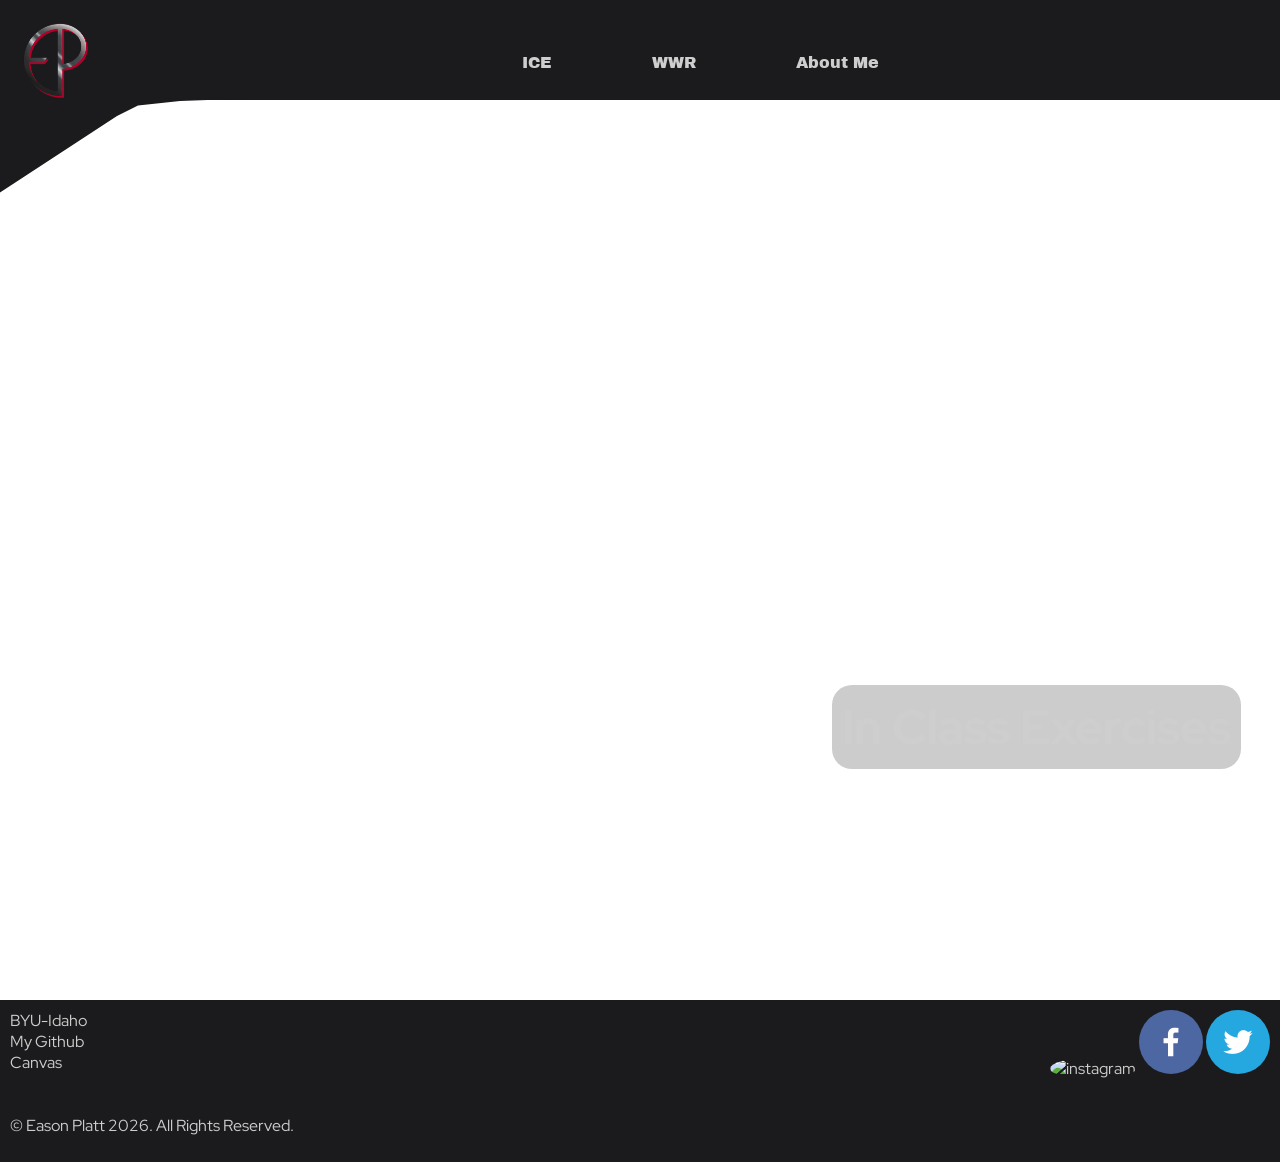
==== index.html @ 5ee54cb9 "Initial commit" ====
<!DOCTYPE html>
<html lang="en">

<head>
    <meta charset="UTF-8">
    <meta name="viewport" content="width=device-width, initial-scale=1.0">
    <title>Portal Page</title>
    <link rel="stylesheet" href="styles/style.css">

    <link rel="preconnect" href="https://fonts.googleapis.com">
    <link rel="preconnect" href="https://fonts.gstatic.com" crossorigin>
    <link
        href="https://fonts.googleapis.com/css2?family=Archivo+Black&family=Red+Hat+Display:ital,wght@0,300..900;1,300..900&display=swap"
        rel="stylesheet">
</head>

<body>
    <header class="navbar">
        <a id="logo_link" href="index.html">
            <img class="logo" src="images/eplogo_copy.png" alt="logo">
        </a>
        <nav>
            <a href="ice.html">ICE</a>
            <a href="wwr/index.html" target="_blank">WWR</a>
            <a href="about.html">About Me</a>
        </nav>
    </header>
    <section id="hero">
        <div class="slideshow">
            <div class="slides">
                <div class="slide-text slide-one">
                    <a href="ice.html">In Class Exercises</a>
                </div>
                <img src="images/lake_emma_1.png" alt="lake">
            </div>
            <div class="slides">
                <div class="slide-text slide-two">
                    <a href="wwr/index.html" target="_blank">White Water Rafting</a>
                </div>
                <img src="wwr/images/hero.png" alt="rafting">
            </div>
            <div class="slides">
                <div class="slide-text slide-three">
                    <a href="about.html">About Me</a>
                </div>
                <img src="images/eason_northern_lights.png" alt="Eason">
            </div>
        </div>
    </section>
    <footer>
        <div class="school-links">
            <a href="https://www.byui.edu" target="_blank">BYU-Idaho</a>
            <a href="https://www.github.com" target="_blank">My Github</a>
            <a href="https://byui.instructure.com" target="_blank">Canvas</a>
        </div>
        <div class="social-links">
            <a class="social-media" href="https://www.instagram.com" target="_blank">
                <img id="instagram" src="images/www.instagram.png" alt="instagram">
            </a>
            <a class="social-media" href="https://www.facebook.com" target="_blank">
                <img id="facebook" src="images/facebook.png" alt="facebook">
            </a>
            <a class="social-media" href="https://www.x.com" target="_blank">
                <img id="twitter" src="images/twitter.png" alt="twitter">
            </a>
        </div>
        <div class="copyright">
            <p> &copy; Eason Platt 2026. All Rights Reserved.</p>
        </div>
    </footer>
    <script>
        let slideIndex = 0;
        showSlides();

        function showSlides() {
            let i;
            let slides = document.getElementsByClassName("slides");
            for (i = 0; i < slides.length; i++) {
                slides[i].style.display = "none";
            }
            slideIndex++;
            if (slideIndex > slides.length) { slideIndex = 1 }
            slides[slideIndex - 1].style.display = "block";
            setTimeout(showSlides, 5000);
        }
    </script>
</body>
</html>
---- styles/style.css ----
header {
    height: 100px;
    display: grid;
    grid-template-columns: auto 1fr auto;
    align-items: center;
    background-color: #1b1b1d;
    position: relative;
}

header::after {
    content: "";
    position: absolute;
    left: 0;
    bottom: -148px;

    width: 300px;
    height: 150px;
    background: #1b1b1d;
    z-index: 999;
    clip-path: polygon(0% 1%, 88% 0%, 60% 2%, 46% 5%, 39% 12%, 0% 63%);
}

nav {
    display: flex;
    font-family: "Archivo Black", Arial;
    justify-content: center;
    color: #cecece;
    gap: 100px;
}

nav a {
    text-decoration: none;
    color: inherit;
}

.logo {
    max-height: 80px;
    padding: 20px;
}

#hero {
    height: 100vh;
    width: 100%;
    position: relative;
}

.hero-img {
    width: 100%;
    height: 100%;

    object-fit: cover;
}

.slideshow {
    height: 100%;
    width: 100%;
}

.slides {
    height: 100%;
    width: 100%;
    position: relative;
}

.slides a {
    text-decoration: none;
    color: inherit;
}

.slides img {
    width: 100%;
    height: 100%;
    object-fit: cover;
}

.slide-text {
    position: absolute;
    z-index: 2;
    font-size: 3rem;
    font-weight: bold;
    backdrop-filter: blur(3px);
    background: rgba(0,0,0,0.2);
    border-radius: 20px;
    padding: 10px;
    color: #cecece;
}

.slide-one {
    top: 65%;
    left: 65%;
}

.slide-two {
    top: 5%;
    left: 50%;
    transform: translateX(-50%);
}

.slide-three {
    top: 65%;
    left: 50%;
    transform: translateX(-50%);
}

body {
    font-family: "Red Hat Display", Arial;
    margin: 0;
}

footer {
    display: grid;
    grid-template-columns: 1fr auto;
    grid-template-rows: auto auto;
    color: #cecece;
    background-color: #1b1b1d;
}

footer a {
    text-decoration: none;
    color: inherit;
}

.school-links {
    display: flex;
    flex-direction: column;
    align-items: flex-start;
    padding: 10px;
}

.social-links {
    padding: 10px;
}

#instagram, #facebook, #twitter {
    width: 64px;
    height: 64px;
    border-radius: 50%;
    object-fit: cover;
    object-position: center;
}

.copyright {
    padding: 10px;
}

#ice-hero, #about-hero {
    height: 100vh;
    width: 100%;
    position: relative;
}

#ice-hero img, #about-hero img {
    width: 100%;
    height: 100%;
    object-fit: cover;
}

#ice-list {
    margin-left: 20px;
}

#ice-list a {
    color: #eb0b40;
}

#ice-list a:visited {
    color: #3f444a;
}

#ice-list a:hover {
    color: #b40029;
}

#about-me {
    margin-left: 20px;
}

.arrow {
    position: absolute;
    z-index: 2;
    top: 80%;
    left: 50%;
    transform: translateX(-50%);
    color: white;
    font-size: 3rem;
    animation: fadeArrow 2s ease-in-out infinite;
}

@keyframes fadeArrow {
    0% {
        opacity: 0;
    }

    50% {
        opacity: 1;
    }

    100% {
        opacity: 0;
    }
}
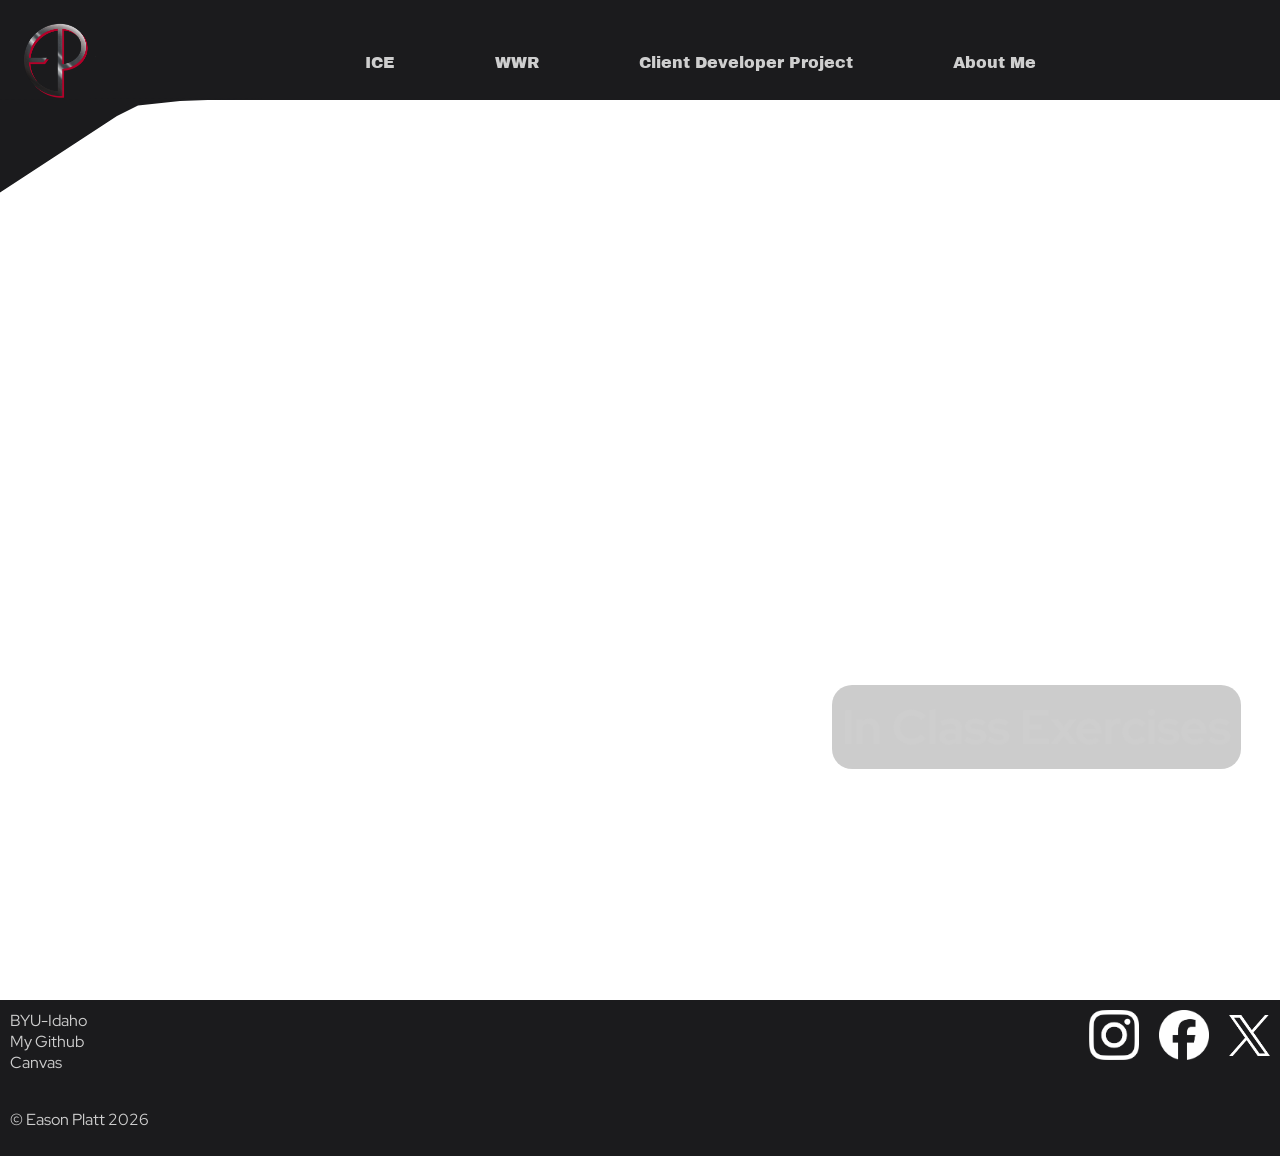
==== commit d5ed41ca: "Project page addition + extra styling" ====
--- a/index.html
+++ b/index.html
@@ -22,6 +22,7 @@
         <nav>
             <a href="ice.html">ICE</a>
             <a href="wwr/index.html" target="_blank">WWR</a>
+            <a href="client_report.html">Client Developer Project</a>
             <a href="about.html">About Me</a>
         </nav>
     </header>
@@ -50,22 +51,22 @@
     <footer>
         <div class="school-links">
             <a href="https://www.byui.edu" target="_blank">BYU-Idaho</a>
-            <a href="https://www.github.com" target="_blank">My Github</a>
+            <a href="https://github.com/eason-platt/" target="_blank">My Github</a>
             <a href="https://byui.instructure.com" target="_blank">Canvas</a>
         </div>
         <div class="social-links">
             <a class="social-media" href="https://www.instagram.com" target="_blank">
-                <img id="instagram" src="images/www.instagram.png" alt="instagram">
+                <img id="instagram" src="images/instagram-white.png" alt="instagram">
             </a>
             <a class="social-media" href="https://www.facebook.com" target="_blank">
                 <img id="facebook" src="images/facebook.png" alt="facebook">
             </a>
             <a class="social-media" href="https://www.x.com" target="_blank">
-                <img id="twitter" src="images/twitter.png" alt="twitter">
+                <img id="x" src="images/x-logo-white.png" alt="x">
             </a>
         </div>
         <div class="copyright">
-            <p> &copy; Eason Platt 2026. All Rights Reserved.</p>
+            <p> &copy; Eason Platt 2026</p>
         </div>
     </footer>
     <script>
--- a/styles/style.css
+++ b/styles/style.css
@@ -129,14 +129,24 @@
 
 .social-links {
     padding: 10px;
-}
-
-#instagram, #facebook, #twitter {
-    width: 64px;
-    height: 64px;
-    border-radius: 50%;
+    display: flex;
+    gap: 20px;
+}
+
+#instagram, #facebook, #x {
     object-fit: cover;
     object-position: center;
+}
+
+#instagram, #facebook {
+    width: 50px;
+    height: 50px;
+}
+
+#x {
+    width: 41px;
+    height: 41px;
+    transform: translateY(5px);
 }
 
 .copyright {
@@ -159,20 +169,29 @@
     margin-left: 20px;
 }
 
-#ice-list a {
+#ice-list a, .client-report a {
     color: #eb0b40;
 }
 
-#ice-list a:visited {
+#ice-list a:visited, .client-report a:visited {
     color: #3f444a;
 }
 
-#ice-list a:hover {
+#ice-list a:hover, .client-report a:hover {
     color: #b40029;
 }
 
 #about-me {
-    margin-left: 20px;
+    margin-left: 30px;
+}
+
+.client-report {
+    margin: 30px;
+    margin-top: 100px;
+}
+
+.client-report h2 {
+    color: #eb0b40;
 }
 
 .arrow {
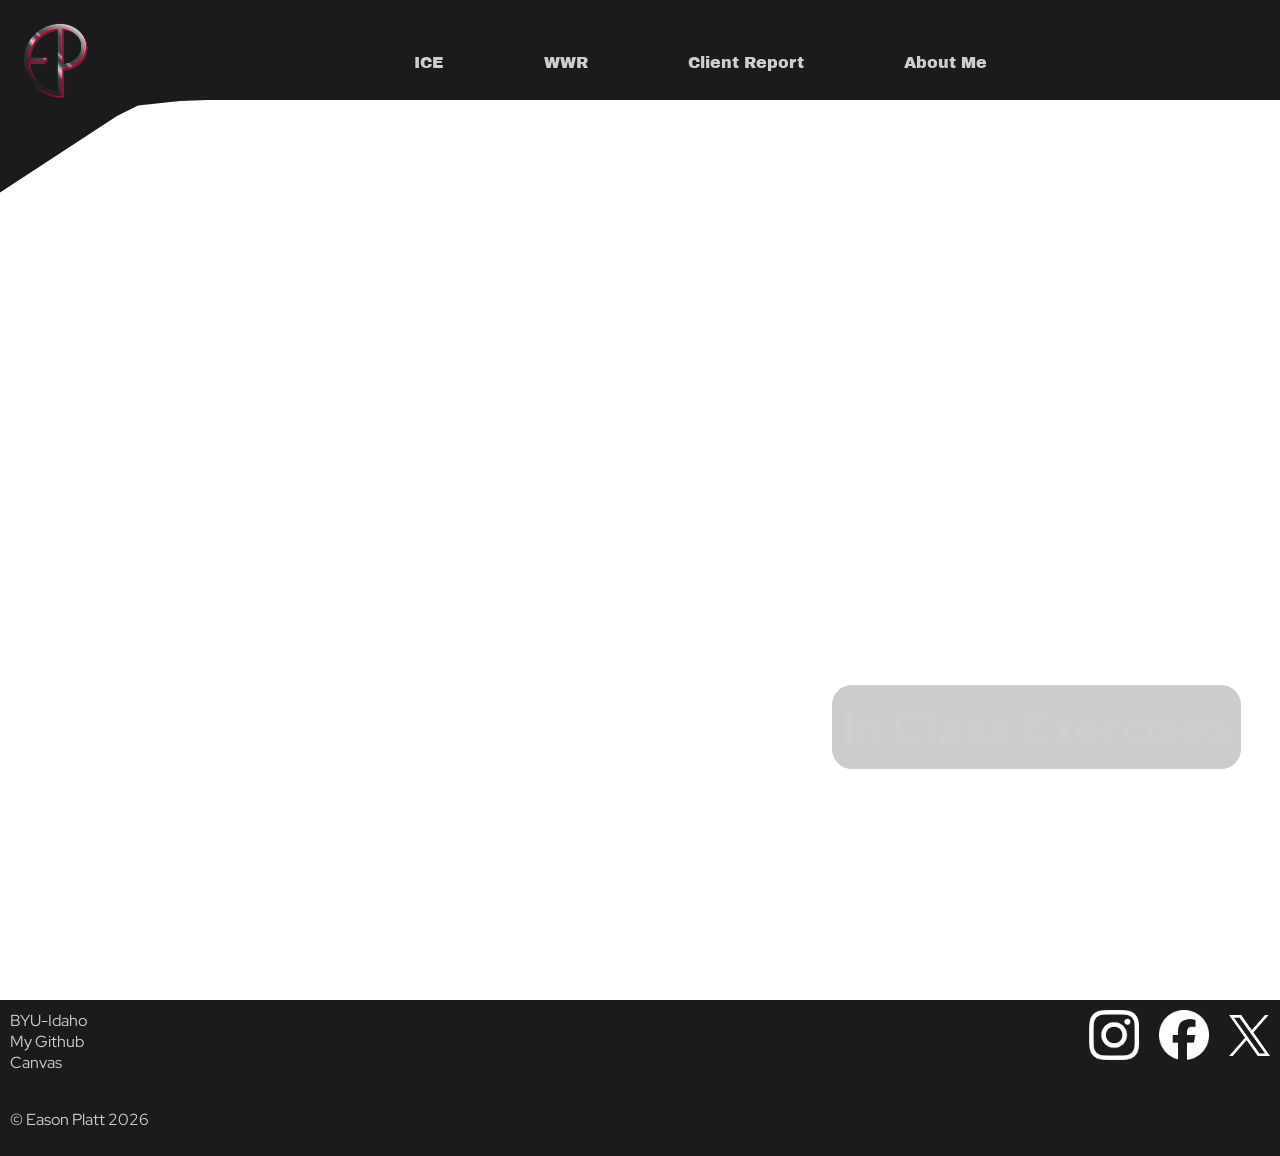
==== commit d13b34e6: "Navbar Fixes" ====
--- a/index.html
+++ b/index.html
@@ -22,7 +22,7 @@
         <nav>
             <a href="ice.html">ICE</a>
             <a href="wwr/index.html" target="_blank">WWR</a>
-            <a href="client_report.html">Client Developer Project</a>
+            <a href="client_report.html">Client Report</a>
             <a href="about.html">About Me</a>
         </nav>
     </header>
